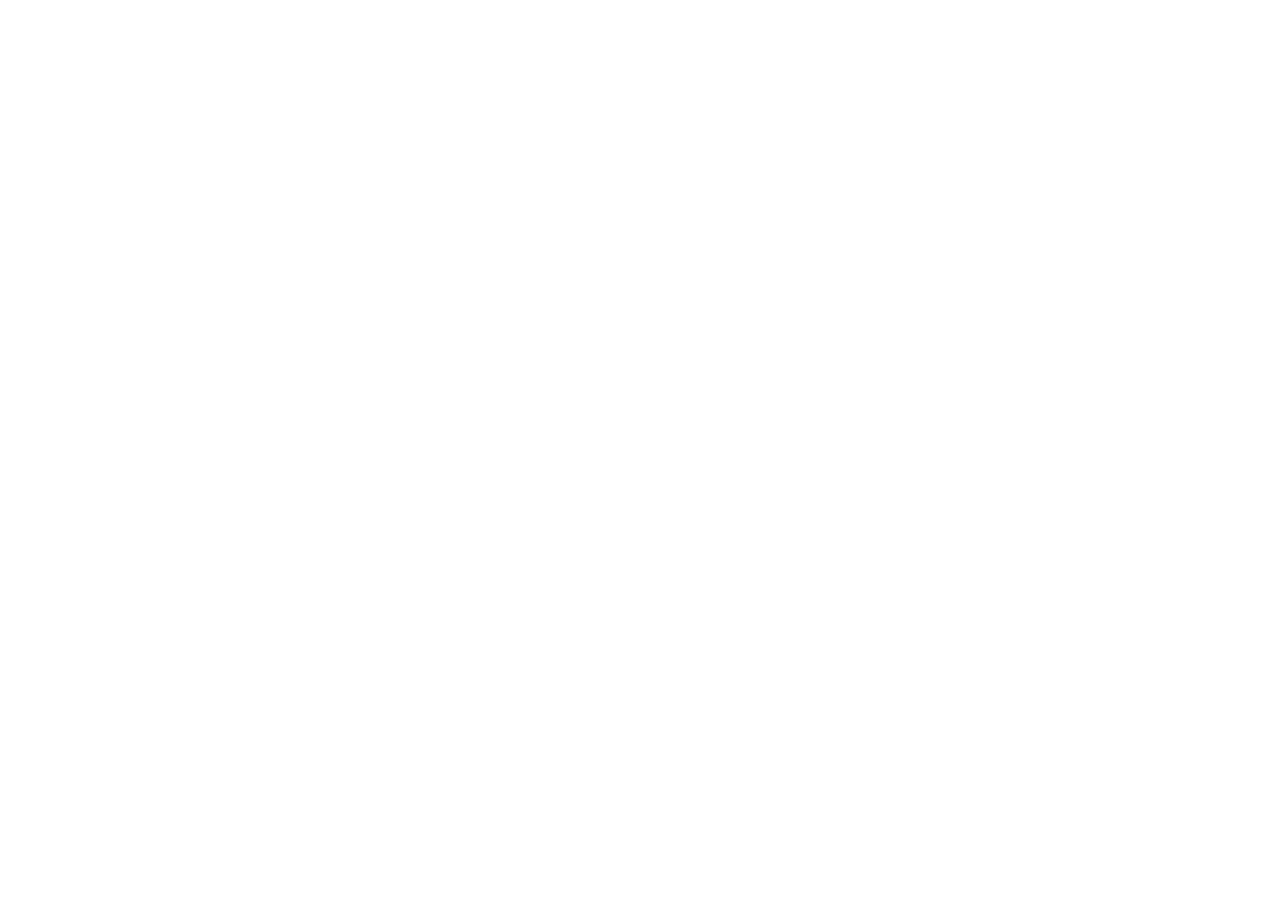
==== src/main/webapp/WEB-INF/web/index.html @ cc399761 "Initial commit" ====
<!DOCTYPE html>
<html lang="en">
<head>
    <meta charset="UTF-8">
    <title>商户入驻记录</title>
    <script src="vue.js" type="text/javascript" charset="utf-8"></script>
    <!-- import CSS -->
    <link rel="stylesheet" href="https://unpkg.com/element-ui/lib/theme-chalk/index.css">
</head>
<body>

</body>
</html>
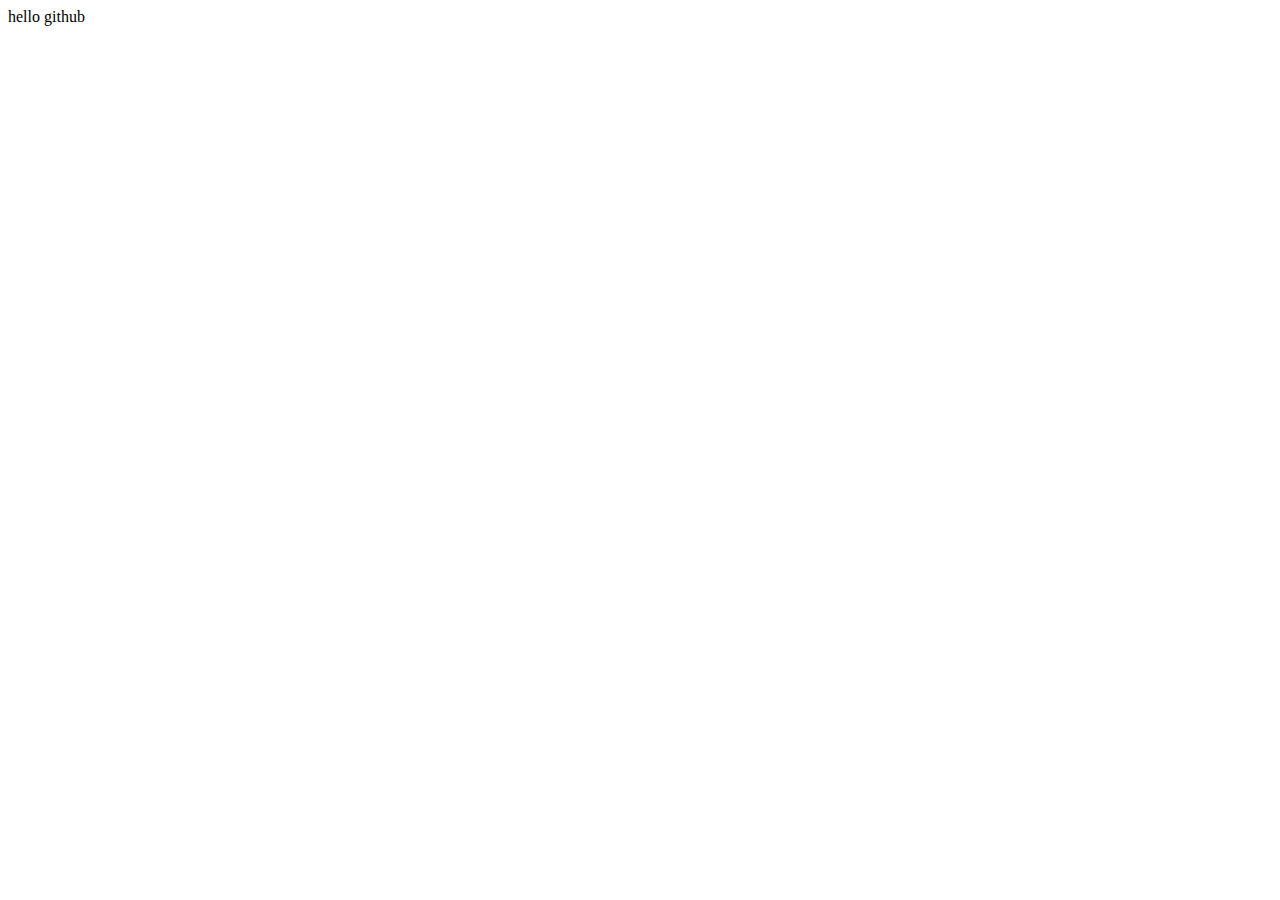
==== commit 5bd40013: "新增 hello github" ====
--- a/src/main/webapp/WEB-INF/web/index.html
+++ b/src/main/webapp/WEB-INF/web/index.html
@@ -8,6 +8,6 @@
     <link rel="stylesheet" href="https://unpkg.com/element-ui/lib/theme-chalk/index.css">
 </head>
 <body>
-
+    hello github
 </body>
 </html>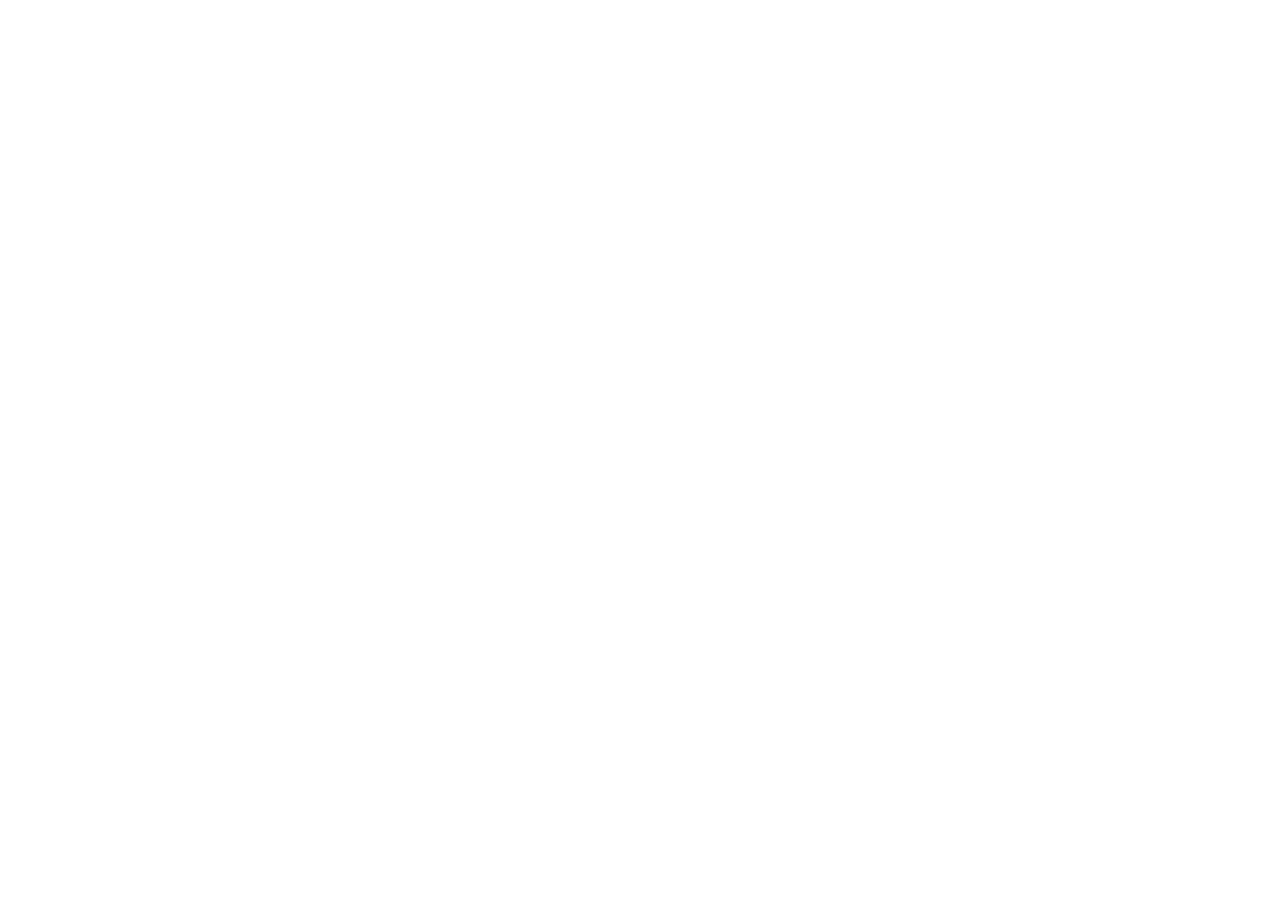
==== commit 4cb4858d: "修改了页面" ====
--- a/src/main/webapp/WEB-INF/web/index.html
+++ b/src/main/webapp/WEB-INF/web/index.html
@@ -6,8 +6,149 @@
     <script src="vue.js" type="text/javascript" charset="utf-8"></script>
     <!-- import CSS -->
     <link rel="stylesheet" href="https://unpkg.com/element-ui/lib/theme-chalk/index.css">
+    <style type="text/css">
+        .el-table th{
+            text-align: center;
+        }
+        .el-input__inner{
+            border: none;
+        }
+    </style>
 </head>
 <body>
-    hello github
+    <div id="app">
+        <template>
+            <el-table :data="tableData" border style="width: 90%">
+
+                <el-table-column prop="id" label="ID" width="50px">
+                </el-table-column>
+
+<!--                <el-table-column prop="name" label="代理商姓名" width="100px">-->
+<!--                <el-input slot-scope="scope" v-model="scope.row.name" placeholder="姓名"></el-input>-->
+<!--                </el-table-column>-->
+                <el-table-column prop="name" label="代理商姓名" width="100px">
+                </el-table-column>
+
+                <el-table-column prop="address" label="营业执照名称" width="220px">
+                </el-table-column>
+
+                <el-table-column prop="address" label="商户简称" width="220px">
+                </el-table-column>
+
+                <el-table-column prop="address" label="联系人姓名" width="220px">
+                </el-table-column>
+
+                <el-table-column prop="address" label="联系电话" width="220px">
+                </el-table-column>
+
+                <el-table-column prop="address" label="申请入驻日期" width="220px">
+                </el-table-column>
+
+                <el-table-column prop="address" label="入驻状态" width="220px">
+                </el-table-column>
+
+                <el-table-column prop="address" label="云支付子商户账号" width="220px">
+                </el-table-column>
+
+                <el-table-column prop="address" label="微信商户号" width="220px">
+                </el-table-column>
+
+                <el-table-column prop="address" label="微信费率" width="220px">
+                </el-table-column>
+
+                <el-table-column prop="address" label="微信费率生效日期" width="220px">
+                </el-table-column>
+
+                <el-table-column prop="address" label="支付宝账号" width="220px">
+                </el-table-column>
+
+                <el-table-column prop="address" label="支付宝商家PID" width="220px">
+                </el-table-column>
+
+                <el-table-column prop="address" label="支付宝商家名称" width="220px">
+                </el-table-column>
+
+                <el-table-column prop="address" label="支付宝费率" width="220px">
+                </el-table-column>
+
+                <el-table-column prop="address" label="备注" width="220px">
+                </el-table-column>
+
+                <el-table-column prop="address" label="操作" width="176px">
+                    <template slot-scope="scope">
+                        <el-button type="danger">编辑</el-button>
+                        <el-button type="danger">删除</el-button>
+                    </template>
+                </el-table-column>
+
+            </el-table>
+            <el-pagination
+                    background
+                    layout="total, prev, pager, next"
+                    :total="1000">
+            </el-pagination>
+            <el-pagination
+                    background
+                    :page-size="10"
+                    layout="total, prev, pager, next"
+                    :total="100">
+            </el-pagination>
+        </template>
+    </div>
 </body>
+<!-- import Vue before Element -->
+<script src="https://unpkg.com/vue/dist/vue.js"></script>
+<!-- import JavaScript -->
+<script src="https://unpkg.com/element-ui/lib/index.js"></script>
+<script>
+    var Main = {
+        data() {
+            return {
+                tableData: [{
+                    id: '1',
+                    name: '王小虎',
+                    address: '上海市普陀区金沙江路 1518 弄'
+                }, {
+                    id: '2',
+                    name: '王小虎',
+                    address: '上海市普陀区金沙江路 1518 弄'
+                }, {
+                    id: '3',
+                    name: '王小虎',
+                    address: '上海市普陀区金沙江路 1518 弄'
+                }, {
+                    id: '4',
+                    name: '王小虎',
+                    address: '上海市普陀区金沙江路 1518 弄'
+                }, {
+                    id: '5',
+                    name: '王小虎',
+                    address: '上海市普陀区金沙江路 1518 弄'
+                }, {
+                    id: '6',
+                    name: '王小虎',
+                    address: '上海市普陀区金沙江路 1518 弄'
+                }, {
+                    id: '7',
+                    name: '王小虎',
+                    address: '上海市普陀区金沙江路 1518 弄'
+                }, {
+                    id: '8',
+                    name: '王小虎',
+                    address: '上海市普陀区金沙江路 1518 弄'
+                }, {
+                    id: '9',
+                    name: '王小虎',
+                    address: '上海市普陀区金沙江路 1518 弄'
+                }, {
+                    id: '10',
+                    name: '王小虎',
+                    address: '上海市普陀区金沙江路 1518 弄'
+                }]
+            }
+        }
+    }
+    var Ctor = Vue.extend(Main)
+    new Ctor().$mount('#app')
+</script>
 </html>